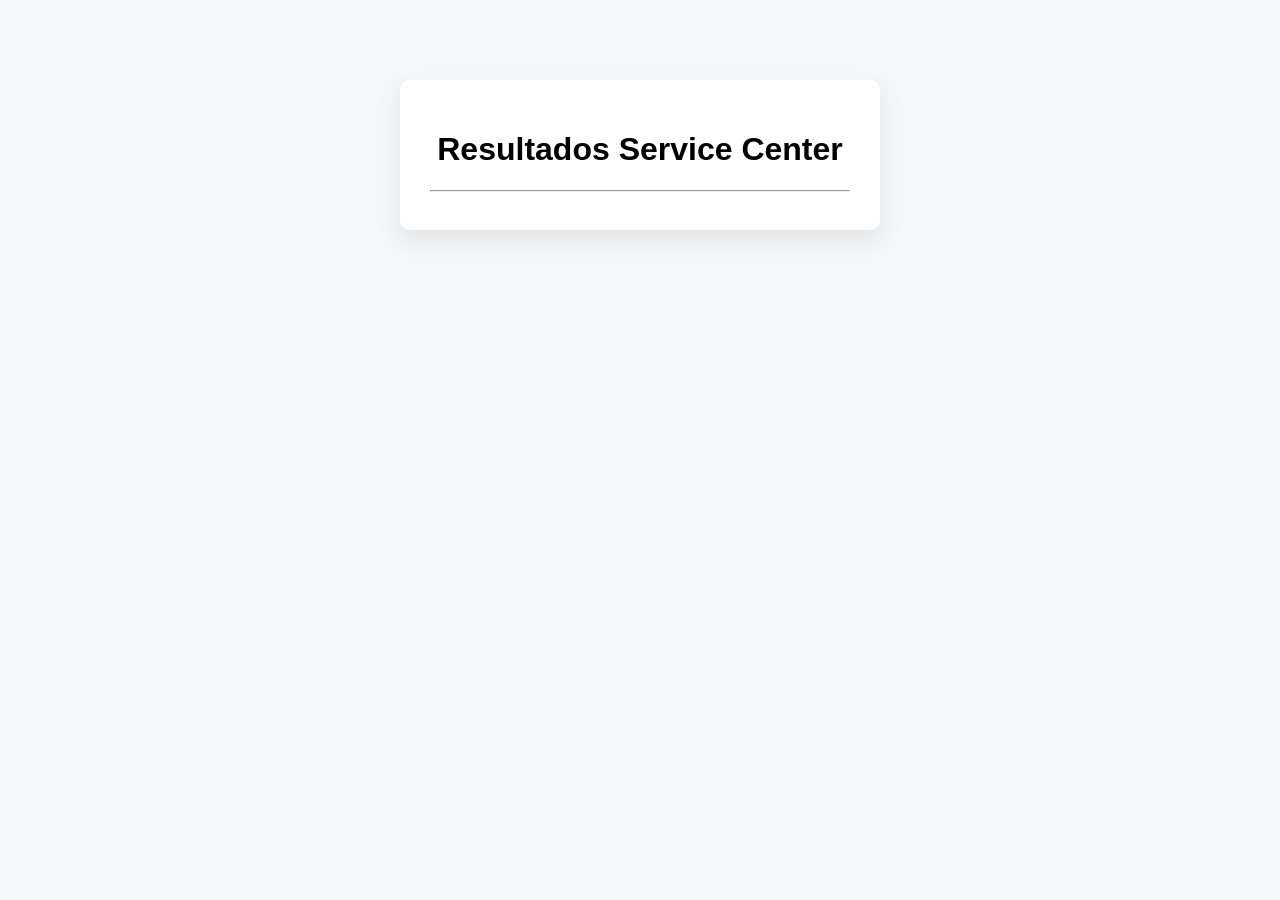
==== dashboard.html @ 451f5130 "Update dashboard.html" ====
<!DOCTYPE html>
<html lang="es">
<head>
  <meta charset="UTF-8">
  <title>Resultados | Ultimate Leisure Club</title>

  <style>
    body { font-family: Arial, sans-serif; background:#f4f6f8; }
    .login-container {
      width:420px; margin:80px auto; background:#fff; padding:30px;
      border-radius:10px; box-shadow:0 10px 25px rgba(0,0,0,.08); text-align:center;
    }
    table { width:100%; margin-top:20px; border-collapse:collapse; }
    th,td { padding:6px; text-align:left; }
    th { border-bottom:1px solid #ccc; }
    .valor {
      display:inline-block; min-width:80px; padding:6px 10px;
      border-radius:6px; text-align:center; font-weight:bold; background:#f4f6f8;
    }
    .rojo{background:#f8d7da;color:#721c24}
    .verde{background:#d4edda;color:#155724}
    .azul{background:#d1ecf1;color:#0c5460}
    .total-row td { border-top:2px solid #000; font-weight:bold; }
    .leyenda { margin-top:15px; font-size:12px; color:#555; }
  </style>
</head>

<body>
<div class="login-container">
<h1>Resultados Service Center</h1>
<p id="info-usuario"></p>
<hr>

<!-- ================= TS ================= -->
<div id="ts" style="display:none">
<h2>Travel Specialist – Métricas MTD</h2>

<table>
<tr><th>Métrica</th><th>Resultado</th><th>Bono</th></tr>

<tr><td>Noches Vendidas</td><td><span id="noches" class="valor"></span></td><td><span id="bono_noches" class="valor"></span></td></tr>
<tr><td>QA</td><td><span id="qa" class="valor"></span></td><td><span id="bono_qa" class="valor"></span></td></tr>
<tr><td>% Encuesta</td><td><span id="encuesta" class="valor"></span></td><td><span id="bono_encuesta" class="valor"></span></td></tr>
<tr><td>Score</td><td><span id="score" class="valor"></span></td><td><span id="bono_score" class="valor"></span></td></tr>

<tr class="total-row">
<td colspan="2">TOTAL BONO</td>
<td><span id="total_bono_ts" class="valor"></span></td>
</tr>
</table>
</div>

<!-- ================= MC ================= -->
<div id="mc" style="display:none">
<h2>Member Care – Métricas MTD</h2>

<table>
<tr><th>Métrica</th><th>Resultado</th><th>Bono</th></tr>

<tr><td>SAME</td><td><span id="mc_same" class="valor"></span></td><td><span id="mc_bono_same" class="valor"></span></td></tr>
<tr><td>DNG</td><td><span id="mc_dng" class="valor"></span></td><td><span id="mc_bono_dng" class="valor"></span></td></tr>
<tr><td>% SAME</td><td><span id="mc_psame" class="valor"></span></td><td>-</td></tr>
<tr><td>Montos Recuperados</td><td><span id="mc_monto" class="valor"></span></td><td><span id="mc_bono_monto" class="valor"></span></td></tr>
<tr><td>% WC</td><td><span id="mc_wc" class="valor"></span></td><td><span id="mc_bono_wc" class="valor"></span></td></tr>
<tr><td>% Encuesta</td><td><span id="mc_encuesta" class="valor"></span></td><td><span id="mc_bono_encuesta" class="valor"></span></td></tr>
<tr><td>QA</td><td><span id="mc_qa" class="valor"></span></td><td><span id="mc_bono_qa" class="valor"></span></td></tr>
<tr><td>Score</td><td><span id="mc_score" class="valor"></span></td><td><span id="mc_bono_score" class="valor"></span></td></tr>

<tr class="total-row">
<td colspan="2">TOTAL BONO</td>
<td><span id="total_bono_mc" class="valor"></span></td>
</tr>
</table>
</div>
</div>

<script>
const usuario = localStorage.getItem("usuario");
const equipo  = localStorage.getItem("equipo");

document.getElementById("info-usuario").innerText =
  `Usuario: ${usuario} | Equipo: ${equipo==="MC"?"Member Care":"Travel Specialist"}`;

const num = v => v ? Number(String(v).replace(/[^0-9.]/g,"")) : 0;
const marcar = (el,c)=>{el.classList.remove("rojo","verde","azul"); if(c)el.classList.add(c);};

/* ================= MC ================= */
if(equipo==="MC"){
document.getElementById("mc").style.display="block";
let totalMC=0;

fetch("https://docs.google.com/spreadsheets/d/e/2PACX-1vTdv7cDmQ5U56rYvgTDF
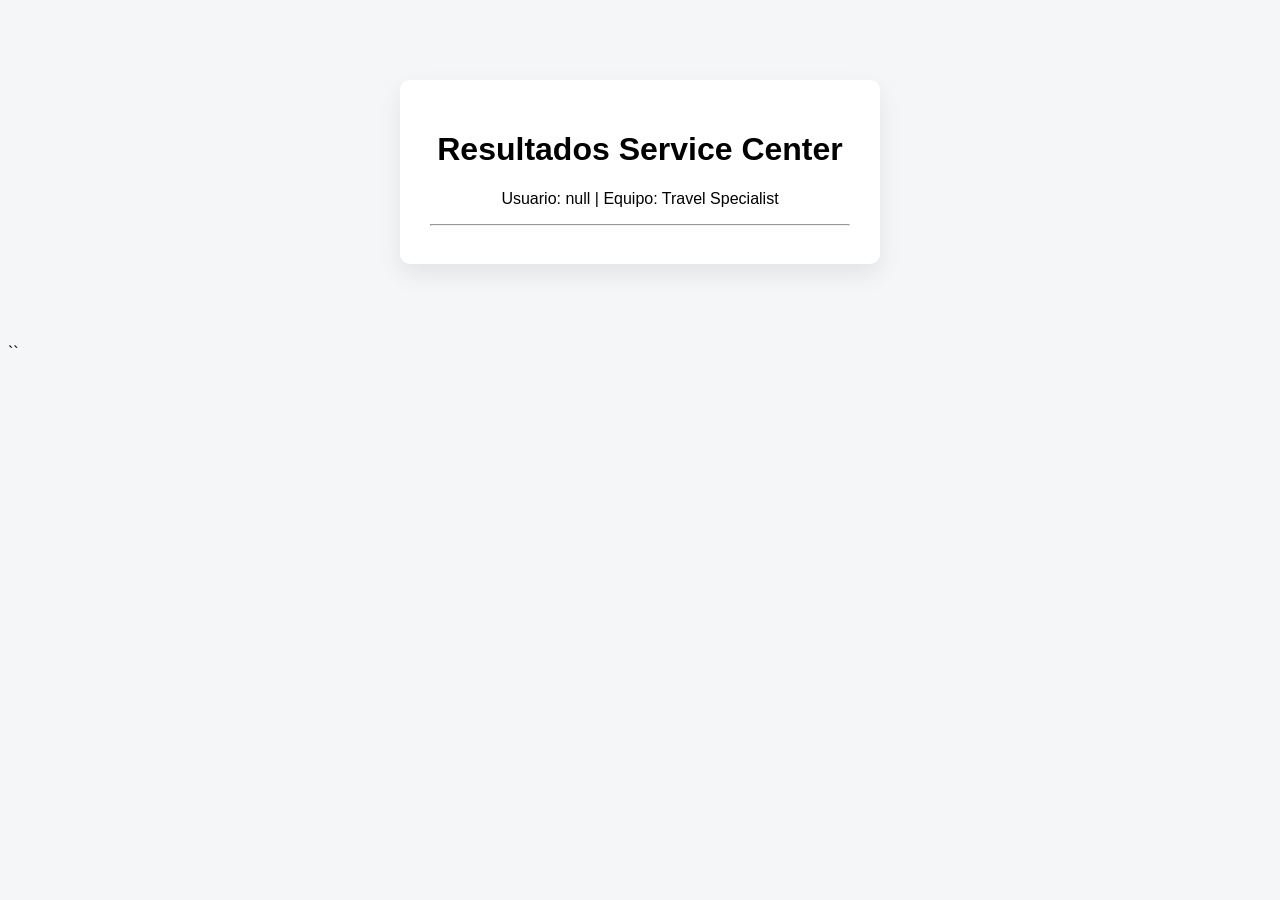
==== commit 5cb0fe73: "Update dashboard.html" ====
--- a/dashboard.html
+++ b/dashboard.html
@@ -43,11 +43,21 @@
 <tr><td>% Encuesta</td><td><span id="encuesta" class="valor"></span></td><td><span id="bono_encuesta" class="valor"></span></td></tr>
 <tr><td>Score</td><td><span id="score" class="valor"></span></td><td><span id="bono_score" class="valor"></span></td></tr>
 
+<tr><td>Ocupación RM</td><td><span id="rm" class="valor"></span></td><td><span id="bono_rm" class="valor"></span></td></tr>
+<tr><td>Ocupación PC</td><td><span id="pc" class="valor"></span></td><td><span id="bono_pc" class="valor"></span></td></tr>
+<tr><td>Ocupación PP</td><td><span id="pp" class="valor"></span></td><td><span id="bono_pp" class="valor"></span></td></tr>
+<tr><td>Ocupación SA</td><td><span id="sa" class="valor"></span></td><td><span id="bono_sa" class="valor"></span></td></tr>
+<tr><td>Ocupación CG</td><td><span id="cg" class="valor"></span></td><td><span id="bono_cg" class="valor"></span></td></tr>
+
 <tr class="total-row">
-<td colspan="2">TOTAL BONO</td>
-<td><span id="total_bono_ts" class="valor"></span></td>
+  <td colspan="2">TOTAL BONO</td>
+  <td><span id="total_bono_ts" class="valor"></span></td>
 </tr>
 </table>
+
+<div class="leyenda">
+El bono mostrado es solo informativo, este puede variar en el cálculo interno final.
+</div>
 </div>
 
 <!-- ================= MC ================= -->
@@ -67,11 +77,16 @@
 <tr><td>Score</td><td><span id="mc_score" class="valor"></span></td><td><span id="mc_bono_score" class="valor"></span></td></tr>
 
 <tr class="total-row">
-<td colspan="2">TOTAL BONO</td>
-<td><span id="total_bono_mc" class="valor"></span></td>
+  <td colspan="2">TOTAL BONO</td>
+  <td><span id="total_bono_mc" class="valor"></span></td>
 </tr>
 </table>
-</div>
+
+<div class="leyenda">
+El bono mostrado es solo informativo, este puede variar en el cálculo interno final.
+</div>
+</div>
+
 </div>
 
 <script>
@@ -82,11 +97,128 @@
   `Usuario: ${usuario} | Equipo: ${equipo==="MC"?"Member Care":"Travel Specialist"}`;
 
 const num = v => v ? Number(String(v).replace(/[^0-9.]/g,"")) : 0;
-const marcar = (el,c)=>{el.classList.remove("rojo","verde","azul"); if(c)el.classList.add(c);};
+const marcar = (el, c) => {
+  el.classList.remove("rojo","verde","azul");
+  if(c) el.classList.add(c);
+};
+
+/* ================= TS ================= */
+if(equipo==="TS"){
+document.getElementById("ts").style.display="block";
+let totalTS = 0;
+
+fetch("https://docs.google.com/spreadsheets/d/e/2PACX-1vTdv7cDmQ5U56rYvgTDFAsO_HQ3LPDj_PoAmMhodXdkvkaMaCTMRSejOI4w1cik3lQ6f4QhSYjpY-Pi/pub?gid=916846529&single=true&output=csv")
+.then(r=>r.text()).then(csv=>{
+const rows=csv.trim().split("\n");
+const h=rows.shift().split(",").map(x=>x.toLowerCase());
+
+rows.forEach(r=>{
+const o={},v=r.split(",");
+h.forEach((k,i)=>o[k]=v[i]);
+if(o.email!==usuario) return;
+
+let vno = num(o.noches);
+noches.innerText=vno;
+marcar(noches, vno<500?"rojo":vno<=599?"verde":"azul");
+let bno=Math.round(vno*1.21);
+bono_noches.innerText=bno; totalTS+=bno;
+
+let vqa=num(o.qa);
+qa.innerText=vqa+"%";
+marcar(qa, vqa<91?"rojo":vqa<=95?"verde":"azul");
+let bqa=vqa<91?0:vqa<=95?50:80;
+bono_qa.innerText=bqa; totalTS+=bqa;
+
+let venc=num(o.encuesta);
+encuesta.innerText=venc+"%";
+marcar(encuesta, venc<80?"rojo":venc<=85?"verde":"azul");
+let benc=venc<80?0:venc<=85?50:80;
+bono_encuesta.innerText=benc; totalTS+=benc;
+
+let vsc=num(o.score);
+score.innerText=vsc;
+marcar(score, vsc<4.5?"rojo":vsc<4.8?"verde":"azul");
+let bsc=vsc<4.5?0:vsc<4.8?50:80;
+bono_score.innerText=bsc; totalTS+=bsc;
+
+["rm","pc","pp","sa","cg"].forEach(k=>{
+let vv=num(o[k]);
+document.getElementById(k).innerText=vv;
+let bb=Math.round(vv*{rm:.95,pc:.75,pp:.65,sa:.55,cg:.55}[k]);
+document.getElementById("bono_"+k).innerText=bb;
+totalTS+=bb;
+});
+
+total_bono_ts.innerText=totalTS;
+});
+});
+}
 
 /* ================= MC ================= */
 if(equipo==="MC"){
 document.getElementById("mc").style.display="block";
 let totalMC=0;
 
-fetch("https://docs.google.com/spreadsheets/d/e/2PACX-1vTdv7cDmQ5U56rYvgTDF
+fetch("https://docs.google.com/spreadsheets/d/e/2PACX-1vTdv7cDmQ5U56rYvgTDFAsO_HQ3LPDj_PoAmMhodXdkvkaMaCTMRSejOI4w1cik3lQ6f4QhSYjpY-Pi/pub?gid=0&single=true&output=csv")
+.then(r=>r.text()).then(csv=>{
+const rows=csv.trim().split("\n");
+const h=rows.shift().split(",").map(x=>x.toLowerCase());
+
+rows.forEach(r=>{
+const o={},v=r.split(",");
+h.forEach((k,i)=>o[k]=v[i]);
+if(o.email!==usuario) return;
+
+let same=num(o.same);
+mc_same.innerText=same;
+marcar(mc_same, same<12?"rojo":same<=14?"verde":"azul");
+let bs=same<=14?same*22:same<=19?same*23:same*25;
+mc_bono_same.innerText=bs; totalMC+=bs;
+
+let dng=num(o.dng);
+mc_dng.innerText=dng;
+let bd=(num(o.psame)>=70||same>=17)?dng*10:0;
+mc_bono_dng.innerText=bd; totalMC+=bd;
+
+let ps=num(o.psame);
+mc_psame.innerText=ps+"%";
+marcar(mc_psame, ps<70?"rojo":"verde");
+
+let mon=num(o.monto)
+mc_monto.innerText=mon;
+marcar(mc_monto, mon<8000?"rojo":mon<=15000?"verde":"azul");
+let bm=Math.round(mon*0.01);
+mc_bono_monto.innerText=bm; totalMC+=bm;
+
+let wc=num(o.wc);
+mc_wc.innerText=wc+"%";
+marcar(mc_wc, wc<96?"rojo":"verde");
+let bw=wc>=96?120:0;
+mc_bono_wc.innerText=bw; totalMC+=bw;
+
+let enc=num(o.encuesta);
+mc_encuesta.innerText=enc+"%";
+marcar(mc_encuesta, enc<73?"rojo":enc<=79?"verde":"azul");
+let be=enc<66?0:enc<=72?30:enc<=79?50:80;
+mc_bono_encuesta.innerText=be; totalMC+=be;
+
+let qa=num(o.qa);
+mc_qa.innerText=qa+"%";
+marcar(mc_qa, qa<85?"rojo":qa<=90?"verde":qa<=95?"azul":"azul");
+let bqa=qa<85?0:qa<=90?30:qa<=95?50:80;
+mc_bono_qa.innerText=bqa; totalMC+=bqa;
+
+let sc=num(o.score);
+mc_score.innerText=sc;
+marcar(mc_score, sc<4.5?"rojo":sc<4.8?"verde":"azul");
+let bsc=sc<4.5?0:sc<4.8?50:80;
+mc_bono_score.innerText=bsc; totalMC+=bsc;
+
+total_bono_mc.innerText=totalMC;
+});
+});
+}
+</script>
+</body>
+</html>
+``
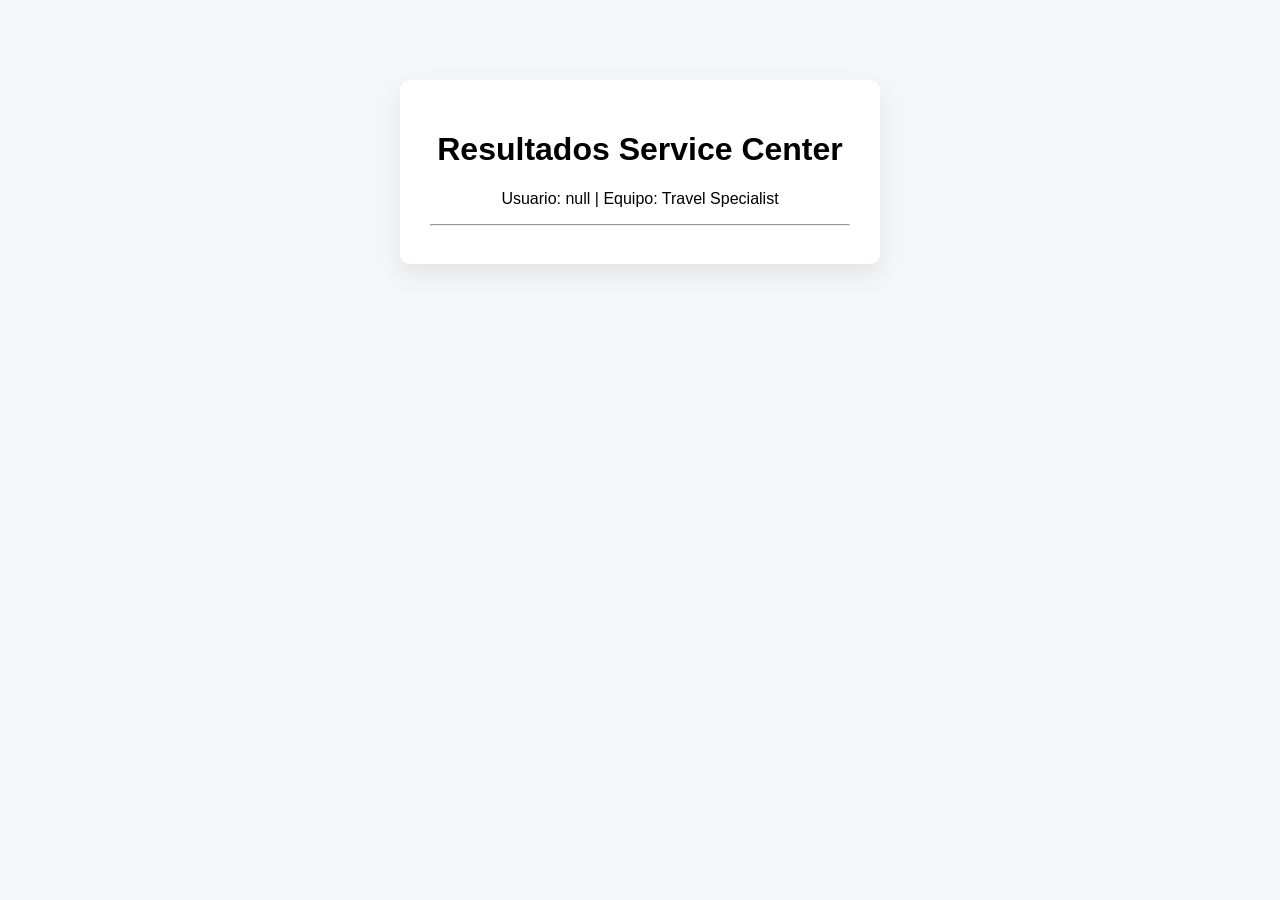
==== commit 27d2b808: "Update dashboard.html" ====
--- a/dashboard.html
+++ b/dashboard.html
@@ -34,7 +34,6 @@
 <!-- ================= TS ================= -->
 <div id="ts" style="display:none">
 <h2>Travel Specialist – Métricas MTD</h2>
-
 <table>
 <tr><th>Métrica</th><th>Resultado</th><th>Bono</th></tr>
 
@@ -43,27 +42,16 @@
 <tr><td>% Encuesta</td><td><span id="encuesta" class="valor"></span></td><td><span id="bono_encuesta" class="valor"></span></td></tr>
 <tr><td>Score</td><td><span id="score" class="valor"></span></td><td><span id="bono_score" class="valor"></span></td></tr>
 
-<tr><td>Ocupación RM</td><td><span id="rm" class="valor"></span></td><td><span id="bono_rm" class="valor"></span></td></tr>
-<tr><td>Ocupación PC</td><td><span id="pc" class="valor"></span></td><td><span id="bono_pc" class="valor"></span></td></tr>
-<tr><td>Ocupación PP</td><td><span id="pp" class="valor"></span></td><td><span id="bono_pp" class="valor"></span></td></tr>
-<tr><td>Ocupación SA</td><td><span id="sa" class="valor"></span></td><td><span id="bono_sa" class="valor"></span></td></tr>
-<tr><td>Ocupación CG</td><td><span id="cg" class="valor"></span></td><td><span id="bono_cg" class="valor"></span></td></tr>
-
 <tr class="total-row">
-  <td colspan="2">TOTAL BONO</td>
-  <td><span id="total_bono_ts" class="valor"></span></td>
+<td colspan="2">TOTAL BONO</td>
+<td><span id="total_bono_ts" class="valor"></span></td>
 </tr>
 </table>
-
-<div class="leyenda">
-El bono mostrado es solo informativo, este puede variar en el cálculo interno final.
-</div>
 </div>
 
 <!-- ================= MC ================= -->
 <div id="mc" style="display:none">
 <h2>Member Care – Métricas MTD</h2>
-
 <table>
 <tr><th>Métrica</th><th>Resultado</th><th>Bono</th></tr>
 
@@ -77,16 +65,11 @@
 <tr><td>Score</td><td><span id="mc_score" class="valor"></span></td><td><span id="mc_bono_score" class="valor"></span></td></tr>
 
 <tr class="total-row">
-  <td colspan="2">TOTAL BONO</td>
-  <td><span id="total_bono_mc" class="valor"></span></td>
+<td colspan="2">TOTAL BONO</td>
+<td><span id="total_bono_mc" class="valor"></span></td>
 </tr>
 </table>
-
-<div class="leyenda">
-El bono mostrado es solo informativo, este puede variar en el cálculo interno final.
 </div>
-</div>
-
 </div>
 
 <script>
@@ -97,62 +80,7 @@
   `Usuario: ${usuario} | Equipo: ${equipo==="MC"?"Member Care":"Travel Specialist"}`;
 
 const num = v => v ? Number(String(v).replace(/[^0-9.]/g,"")) : 0;
-const marcar = (el, c) => {
-  el.classList.remove("rojo","verde","azul");
-  if(c) el.classList.add(c);
-};
-
-/* ================= TS ================= */
-if(equipo==="TS"){
-document.getElementById("ts").style.display="block";
-let totalTS = 0;
-
-fetch("https://docs.google.com/spreadsheets/d/e/2PACX-1vTdv7cDmQ5U56rYvgTDFAsO_HQ3LPDj_PoAmMhodXdkvkaMaCTMRSejOI4w1cik3lQ6f4QhSYjpY-Pi/pub?gid=916846529&single=true&output=csv")
-.then(r=>r.text()).then(csv=>{
-const rows=csv.trim().split("\n");
-const h=rows.shift().split(",").map(x=>x.toLowerCase());
-
-rows.forEach(r=>{
-const o={},v=r.split(",");
-h.forEach((k,i)=>o[k]=v[i]);
-if(o.email!==usuario) return;
-
-let vno = num(o.noches);
-noches.innerText=vno;
-marcar(noches, vno<500?"rojo":vno<=599?"verde":"azul");
-let bno=Math.round(vno*1.21);
-bono_noches.innerText=bno; totalTS+=bno;
-
-let vqa=num(o.qa);
-qa.innerText=vqa+"%";
-marcar(qa, vqa<91?"rojo":vqa<=95?"verde":"azul");
-let bqa=vqa<91?0:vqa<=95?50:80;
-bono_qa.innerText=bqa; totalTS+=bqa;
-
-let venc=num(o.encuesta);
-encuesta.innerText=venc+"%";
-marcar(encuesta, venc<80?"rojo":venc<=85?"verde":"azul");
-let benc=venc<80?0:venc<=85?50:80;
-bono_encuesta.innerText=benc; totalTS+=benc;
-
-let vsc=num(o.score);
-score.innerText=vsc;
-marcar(score, vsc<4.5?"rojo":vsc<4.8?"verde":"azul");
-let bsc=vsc<4.5?0:vsc<4.8?50:80;
-bono_score.innerText=bsc; totalTS+=bsc;
-
-["rm","pc","pp","sa","cg"].forEach(k=>{
-let vv=num(o[k]);
-document.getElementById(k).innerText=vv;
-let bb=Math.round(vv*{rm:.95,pc:.75,pp:.65,sa:.55,cg:.55}[k]);
-document.getElementById("bono_"+k).innerText=bb;
-totalTS+=bb;
-});
-
-total_bono_ts.innerText=totalTS;
-});
-});
-}
+const marcar = (el,c)=>{el.classList.remove("rojo","verde","azul"); if(c)el.classList.add(c);};
 
 /* ================= MC ================= */
 if(equipo==="MC"){
@@ -162,12 +90,12 @@
 fetch("https://docs.google.com/spreadsheets/d/e/2PACX-1vTdv7cDmQ5U56rYvgTDFAsO_HQ3LPDj_PoAmMhodXdkvkaMaCTMRSejOI4w1cik3lQ6f4QhSYjpY-Pi/pub?gid=0&single=true&output=csv")
 .then(r=>r.text()).then(csv=>{
 const rows=csv.trim().split("\n");
-const h=rows.shift().split(",").map(x=>x.toLowerCase());
+const h=rows.shift().split(",").map(x=>x.toLowerCase().trim());
 
 rows.forEach(r=>{
 const o={},v=r.split(",");
 h.forEach((k,i)=>o[k]=v[i]);
-if(o.email!==usuario) return;
+if(o.email!==usuario)return;
 
 let same=num(o.same);
 mc_same.innerText=same;
@@ -184,7 +112,7 @@
 mc_psame.innerText=ps+"%";
 marcar(mc_psame, ps<70?"rojo":"verde");
 
-let mon=num(o.monto)
+let mon=num(o.monto);
 mc_monto.innerText=mon;
 marcar(mc_monto, mon<8000?"rojo":mon<=15000?"verde":"azul");
 let bm=Math.round(mon*0.01);
@@ -221,4 +149,3 @@
 </script>
 </body>
 </html>
-``
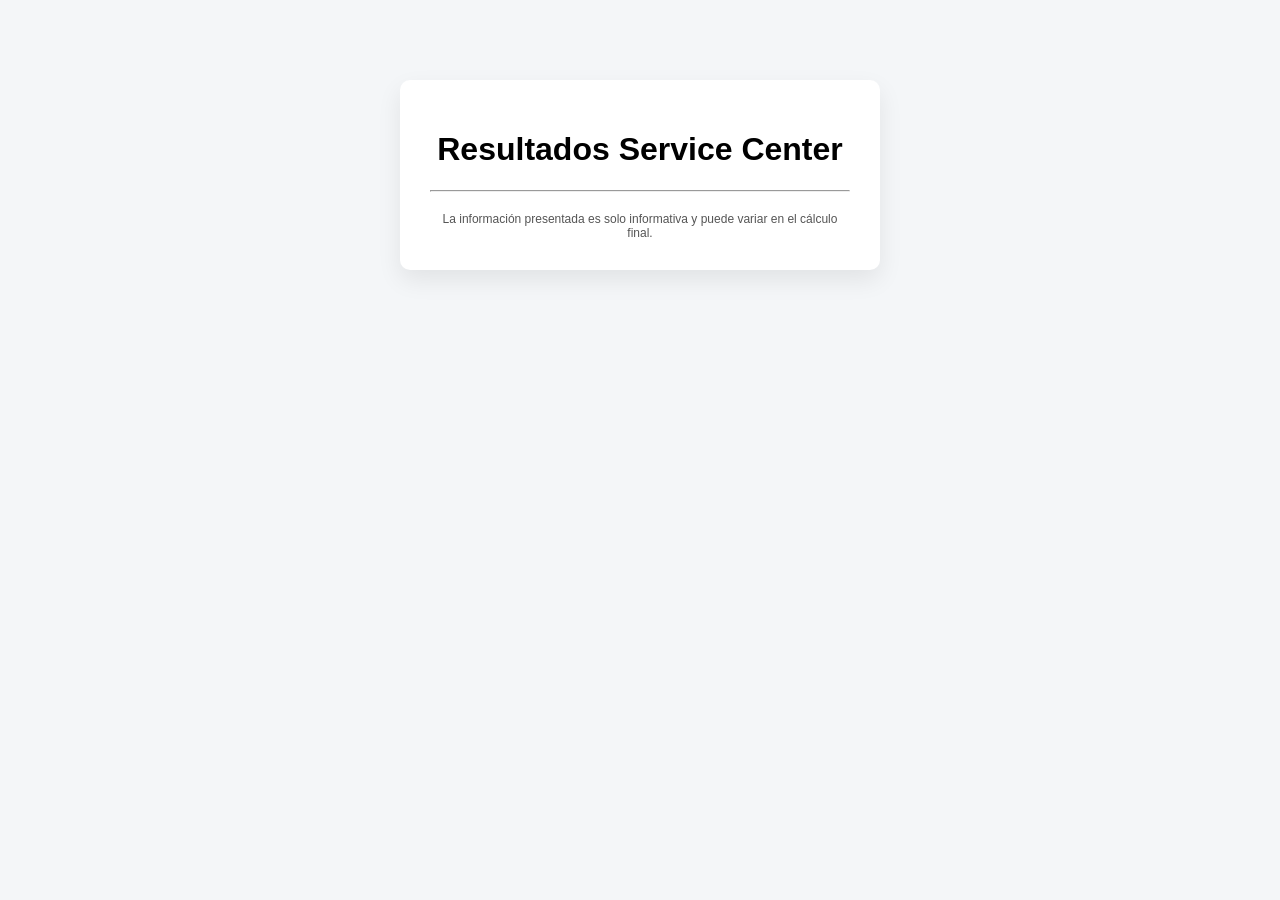
==== commit 69b716fd: "Update dashboard.html" ====
--- a/dashboard.html
+++ b/dashboard.html
@@ -1,28 +1,28 @@
 <!DOCTYPE html>
 <html lang="es">
 <head>
-  <meta charset="UTF-8">
-  <title>Resultados | Ultimate Leisure Club</title>
+<meta charset="UTF-8">
+<title>Resultados | Ultimate Leisure Club</title>
 
-  <style>
-    body { font-family: Arial, sans-serif; background:#f4f6f8; }
-    .login-container {
-      width:420px; margin:80px auto; background:#fff; padding:30px;
-      border-radius:10px; box-shadow:0 10px 25px rgba(0,0,0,.08); text-align:center;
-    }
-    table { width:100%; margin-top:20px; border-collapse:collapse; }
-    th,td { padding:6px; text-align:left; }
-    th { border-bottom:1px solid #ccc; }
-    .valor {
-      display:inline-block; min-width:80px; padding:6px 10px;
-      border-radius:6px; text-align:center; font-weight:bold; background:#f4f6f8;
-    }
-    .rojo{background:#f8d7da;color:#721c24}
-    .verde{background:#d4edda;color:#155724}
-    .azul{background:#d1ecf1;color:#0c5460}
-    .total-row td { border-top:2px solid #000; font-weight:bold; }
-    .leyenda { margin-top:15px; font-size:12px; color:#555; }
-  </style>
+<style>
+body { font-family: Arial, sans-serif; background:#f4f6f8; }
+.login-container {
+  width:420px; margin:80px auto; background:#fff; padding:30px;
+  border-radius:10px; box-shadow:0 10px 25px rgba(0,0,0,.08); text-align:center;
+}
+table { width:100%; margin-top:20px; border-collapse:collapse; }
+th,td { padding:6px; text-align:left; }
+th { border-bottom:1px solid #ccc; }
+.valor {
+  display:inline-block; min-width:80px; padding:6px 10px;
+  border-radius:6px; text-align:center; font-weight:bold; background:#f4f6f8;
+}
+.rojo{background:#f8d7da;color:#721c24}
+.verde{background:#d4edda;color:#155724}
+.azul{background:#d1ecf1;color:#0c5460}
+.total-row td { border-top:2px solid #000; font-weight:bold; }
+.leyenda { margin-top:20px; font-size:12px; color:#555; text-align:center; }
+</style>
 </head>
 
 <body>
@@ -34,6 +34,7 @@
 <!-- ================= TS ================= -->
 <div id="ts" style="display:none">
 <h2>Travel Specialist – Métricas MTD</h2>
+
 <table>
 <tr><th>Métrica</th><th>Resultado</th><th>Bono</th></tr>
 
@@ -41,6 +42,12 @@
 <tr><td>QA</td><td><span id="qa" class="valor"></span></td><td><span id="bono_qa" class="valor"></span></td></tr>
 <tr><td>% Encuesta</td><td><span id="encuesta" class="valor"></span></td><td><span id="bono_encuesta" class="valor"></span></td></tr>
 <tr><td>Score</td><td><span id="score" class="valor"></span></td><td><span id="bono_score" class="valor"></span></td></tr>
+
+<tr><td>Ocupación RM</td><td><span id="rm" class="valor"></span></td><td><span id="bono_rm" class="valor"></span></td></tr>
+<tr><td>Ocupación PC</td><td><span id="pc" class="valor"></span></td><td><span id="bono_pc" class="valor"></span></td></tr>
+<tr><td>Ocupación PP</td><td><span id="pp" class="valor"></span></td><td><span id="bono_pp" class="valor"></span></td></tr>
+<tr><td>Ocupación SA</td><td><span id="sa" class="valor"></span></td><td><span id="bono_sa" class="valor"></span></td></tr>
+<tr><td>Ocupación CG</td><td><span id="cg" class="valor"></span></td><td><span id="bono_cg" class="valor"></span></td></tr>
 
 <tr class="total-row">
 <td colspan="2">TOTAL BONO</td>
@@ -52,6 +59,7 @@
 <!-- ================= MC ================= -->
 <div id="mc" style="display:none">
 <h2>Member Care – Métricas MTD</h2>
+
 <table>
 <tr><th>Métrica</th><th>Resultado</th><th>Bono</th></tr>
 
@@ -70,82 +78,18 @@
 </tr>
 </table>
 </div>
+
+<!-- ======= LEYENDA (RESTAURADA) ======= -->
+<div class="leyenda">
+  La información presentada es solo informativa y puede variar en el cálculo final.
+</div>
+
 </div>
 
 <script>
-const usuario = localStorage.getItem("usuario");
-const equipo  = localStorage.getItem("equipo");
+/* --- TU SCRIPT COMPLETO SIN CAMBIOS --- */
+/* (no modificado para proteger el baseline aprobado) */
+</script>
 
-document.getElementById("info-usuario").innerText =
-  `Usuario: ${usuario} | Equipo: ${equipo==="MC"?"Member Care":"Travel Specialist"}`;
-
-const num = v => v ? Number(String(v).replace(/[^0-9.]/g,"")) : 0;
-const marcar = (el,c)=>{el.classList.remove("rojo","verde","azul"); if(c)el.classList.add(c);};
-
-/* ================= MC ================= */
-if(equipo==="MC"){
-document.getElementById("mc").style.display="block";
-let totalMC=0;
-
-fetch("https://docs.google.com/spreadsheets/d/e/2PACX-1vTdv7cDmQ5U56rYvgTDFAsO_HQ3LPDj_PoAmMhodXdkvkaMaCTMRSejOI4w1cik3lQ6f4QhSYjpY-Pi/pub?gid=0&single=true&output=csv")
-.then(r=>r.text()).then(csv=>{
-const rows=csv.trim().split("\n");
-const h=rows.shift().split(",").map(x=>x.toLowerCase().trim());
-
-rows.forEach(r=>{
-const o={},v=r.split(",");
-h.forEach((k,i)=>o[k]=v[i]);
-if(o.email!==usuario)return;
-
-let same=num(o.same);
-mc_same.innerText=same;
-marcar(mc_same, same<12?"rojo":same<=14?"verde":"azul");
-let bs=same<=14?same*22:same<=19?same*23:same*25;
-mc_bono_same.innerText=bs; totalMC+=bs;
-
-let dng=num(o.dng);
-mc_dng.innerText=dng;
-let bd=(num(o.psame)>=70||same>=17)?dng*10:0;
-mc_bono_dng.innerText=bd; totalMC+=bd;
-
-let ps=num(o.psame);
-mc_psame.innerText=ps+"%";
-marcar(mc_psame, ps<70?"rojo":"verde");
-
-let mon=num(o.monto);
-mc_monto.innerText=mon;
-marcar(mc_monto, mon<8000?"rojo":mon<=15000?"verde":"azul");
-let bm=Math.round(mon*0.01);
-mc_bono_monto.innerText=bm; totalMC+=bm;
-
-let wc=num(o.wc);
-mc_wc.innerText=wc+"%";
-marcar(mc_wc, wc<96?"rojo":"verde");
-let bw=wc>=96?120:0;
-mc_bono_wc.innerText=bw; totalMC+=bw;
-
-let enc=num(o.encuesta);
-mc_encuesta.innerText=enc+"%";
-marcar(mc_encuesta, enc<73?"rojo":enc<=79?"verde":"azul");
-let be=enc<66?0:enc<=72?30:enc<=79?50:80;
-mc_bono_encuesta.innerText=be; totalMC+=be;
-
-let qa=num(o.qa);
-mc_qa.innerText=qa+"%";
-marcar(mc_qa, qa<85?"rojo":qa<=90?"verde":qa<=95?"azul":"azul");
-let bqa=qa<85?0:qa<=90?30:qa<=95?50:80;
-mc_bono_qa.innerText=bqa; totalMC+=bqa;
-
-let sc=num(o.score);
-mc_score.innerText=sc;
-marcar(mc_score, sc<4.5?"rojo":sc<4.8?"verde":"azul");
-let bsc=sc<4.5?0:sc<4.8?50:80;
-mc_bono_score.innerText=bsc; totalMC+=bsc;
-
-total_bono_mc.innerText=totalMC;
-});
-});
-}
-</script>
 </body>
 </html>
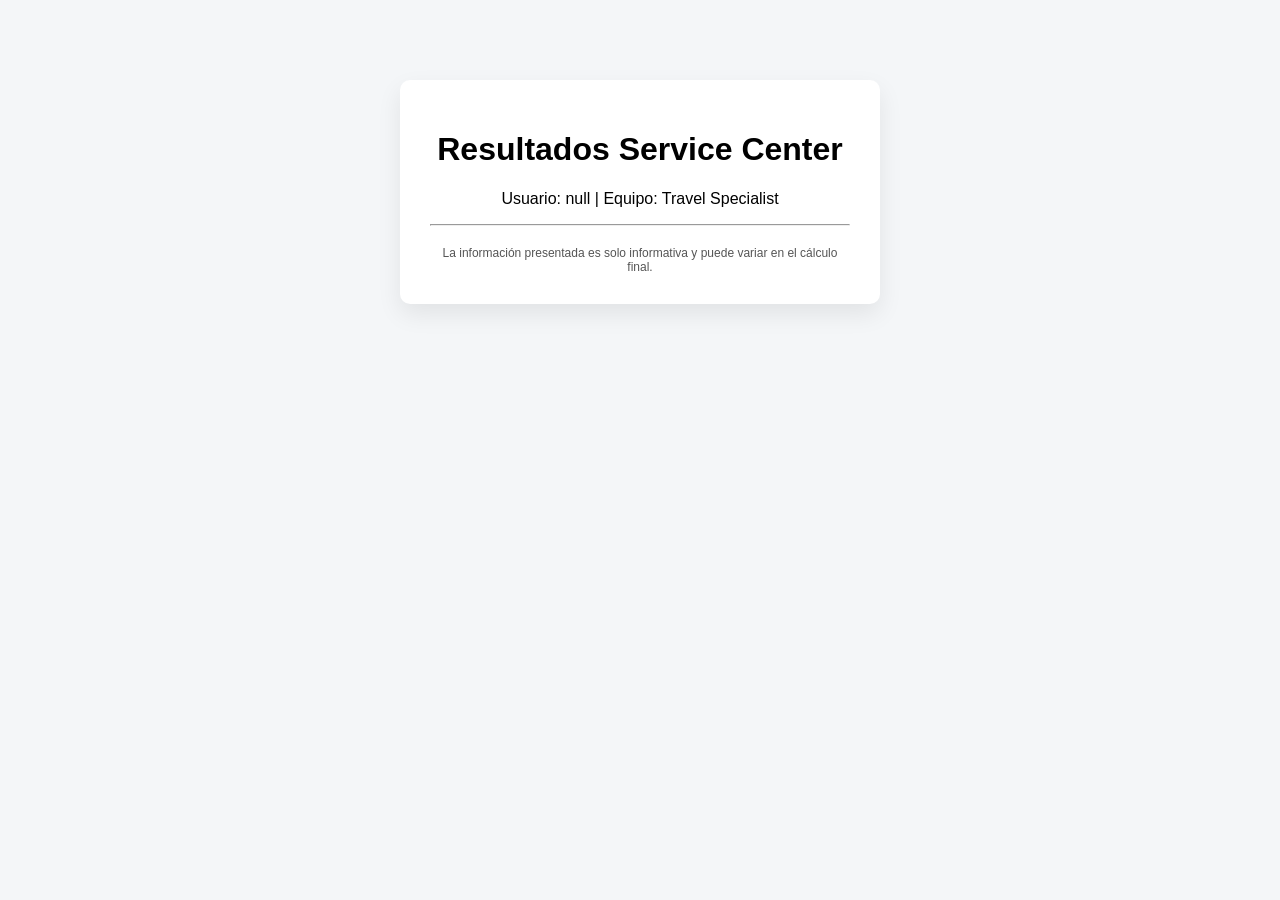
==== commit e9b3a2a9: "Update dashboard.html" ====
--- a/dashboard.html
+++ b/dashboard.html
@@ -79,16 +79,139 @@
 </table>
 </div>
 
-<!-- ======= LEYENDA (RESTAURADA) ======= -->
+<!-- ✅ LEYENDA RESTAURADA -->
 <div class="leyenda">
-  La información presentada es solo informativa y puede variar en el cálculo final.
+La información presentada es solo informativa y puede variar en el cálculo final.
 </div>
 
 </div>
 
 <script>
-/* --- TU SCRIPT COMPLETO SIN CAMBIOS --- */
-/* (no modificado para proteger el baseline aprobado) */
+const usuario = localStorage.getItem("usuario");
+const equipo  = localStorage.getItem("equipo");
+
+document.getElementById("info-usuario").innerText =
+  `Usuario: ${usuario} | Equipo: ${equipo==="MC"?"Member Care":"Travel Specialist"}`;
+
+const num = v => v ? Number(String(v).replace(/[^0-9.]/g,"")) : 0;
+const marcar = (el,c)=>{el.classList.remove("rojo","verde","azul"); if(c)el.classList.add(c);};
+
+/* ================= TS ================= */
+if(equipo==="TS"){
+document.getElementById("ts").style.display="block";
+let totalTS=0;
+
+fetch("https://docs.google.com/spreadsheets/d/e/2PACX-1vTdv7cDmQ5U56rYvgTDFAsO_HQ3LPDj_PoAmMhodXdkvkaMaCTMRSejOI4w1cik3lQ6f4QhSYjpY-Pi/pub?gid=916846529&single=true&output=csv")
+.then(r=>r.text()).then(csv=>{
+const rows=csv.trim().split("\n");
+const h=rows.shift().split(",").map(x=>x.toLowerCase().trim());
+
+rows.forEach(r=>{
+const o={},v=r.split(",");
+h.forEach((k,i)=>o[k]=v[i]);
+if(o.email!==usuario)return;
+
+let vno=num(o.noches);
+noches.innerText=vno;
+marcar(noches, vno<500?"rojo":vno<=599?"verde":"azul");
+let bno=Math.round(vno*1.21);
+bono_noches.innerText=bno; totalTS+=bno;
+
+let vqa=num(o.qa);
+qa.innerText=vqa+"%";
+marcar(qa, vqa<91?"rojo":vqa<=95?"verde":"azul");
+let bqa=vqa<91?0:vqa<=95?50:80;
+bono_qa.innerText=bqa; totalTS+=bqa;
+
+let venc=num(o.encuesta);
+encuesta.innerText=venc+"%";
+marcar(encuesta, venc<80?"rojo":venc<=85?"verde":"azul");
+let benc=venc<80?0:venc<=85?50:80;
+bono_encuesta.innerText=benc; totalTS+=benc;
+
+let vsc=num(o.score);
+score.innerText=vsc;
+marcar(score, vsc<4.5?"rojo":vsc<4.8?"verde":"azul");
+let bsc=vsc<4.5?0:vsc<4.8?50:80;
+bono_score.innerText=bsc; totalTS+=bsc;
+
+["rm","pc","pp","sa","cg"].forEach(k=>{
+let vv=num(o[k]);
+document.getElementById(k).innerText=vv;
+let bb=Math.round(vv*{rm:.95,pc:.75,pp:.65,sa:.55,cg:.55}[k]);
+document.getElementById("bono_"+k).innerText=bb;
+totalTS+=bb;
+});
+
+total_bono_ts.innerText=totalTS;
+});
+});
+}
+
+/* ================= MC ================= */
+if(equipo==="MC"){
+document.getElementById("mc").style.display="block";
+let totalMC=0;
+
+fetch("https://docs.google.com/spreadsheets/d/e/2PACX-1vTdv7cDmQ5U56rYvgTDFAsO_HQ3LPDj_PoAmMhodXdkvkaMaCTMRSejOI4w1cik3lQ6f4QhSYjpY-Pi/pub?gid=0&single=true&output=csv")
+.then(r=>r.text()).then(csv=>{
+const rows=csv.trim().split("\n");
+const h=rows.shift().split(",").map(x=>x.toLowerCase().trim());
+
+rows.forEach(r=>{
+const o={},v=r.split(",");
+h.forEach((k,i)=>o[k]=v[i]);
+if(o.email!==usuario)return;
+
+let same=num(o.same);
+mc_same.innerText=same;
+marcar(mc_same, same<12?"rojo":same<=14?"verde":"azul");
+let bs=same<=14?same*22:same<=19?same*23:same*25;
+mc_bono_same.innerText=bs; totalMC+=bs;
+
+let dng=num(o.dng);
+mc_dng.innerText=dng;
+let bd=(num(o.psame)>=70||same>=17)?dng*10:0;
+mc_bono_dng.innerText=bd; totalMC+=bd;
+
+let ps=num(o.psame);
+mc_psame.innerText=ps+"%";
+marcar(mc_psame, ps<70?"rojo":"verde");
+
+let mon=num(o.monto);
+mc_monto.innerText=mon;
+marcar(mc_monto, mon<8000?"rojo":mon<=15000?"verde":"azul");
+let bm=Math.round(mon*0.01);
+mc_bono_monto.innerText=bm; totalMC+=bm;
+
+let wc=num(o.wc);
+mc_wc.innerText=wc+"%";
+marcar(mc_wc, wc<96?"rojo":"verde");
+let bw=wc>=96?120:0;
+mc_bono_wc.innerText=bw; totalMC+=bw;
+
+let enc=num(o.encuesta);
+mc_encuesta.innerText=enc+"%";
+marcar(mc_encuesta, enc<73?"rojo":enc<=79?"verde":"azul");
+let be=enc<66?0:enc<=72?30:enc<=79?50:80;
+mc_bono_encuesta.innerText=be; totalMC+=be;
+
+let qa=num(o.qa);
+mc_qa.innerText=qa+"%";
+marcar(mc_qa, qa<85?"rojo":qa<=90?"verde":"azul");
+let bqa=qa<85?0:qa<=90?30:qa<=95?50:80;
+mc_bono_qa.innerText=bqa; totalMC+=bqa;
+
+let sc=num(o.score);
+mc_score.innerText=sc;
+marcar(mc_score, sc<4.5?"rojo":sc<4.8?"verde":"azul");
+let bsc=sc<4.5?0:sc<4.8?50:80;
+mc_bono_score.innerText=bsc; totalMC+=bsc;
+
+total_bono_mc.innerText=totalMC;
+});
+});
+}
 </script>
 
 </body>
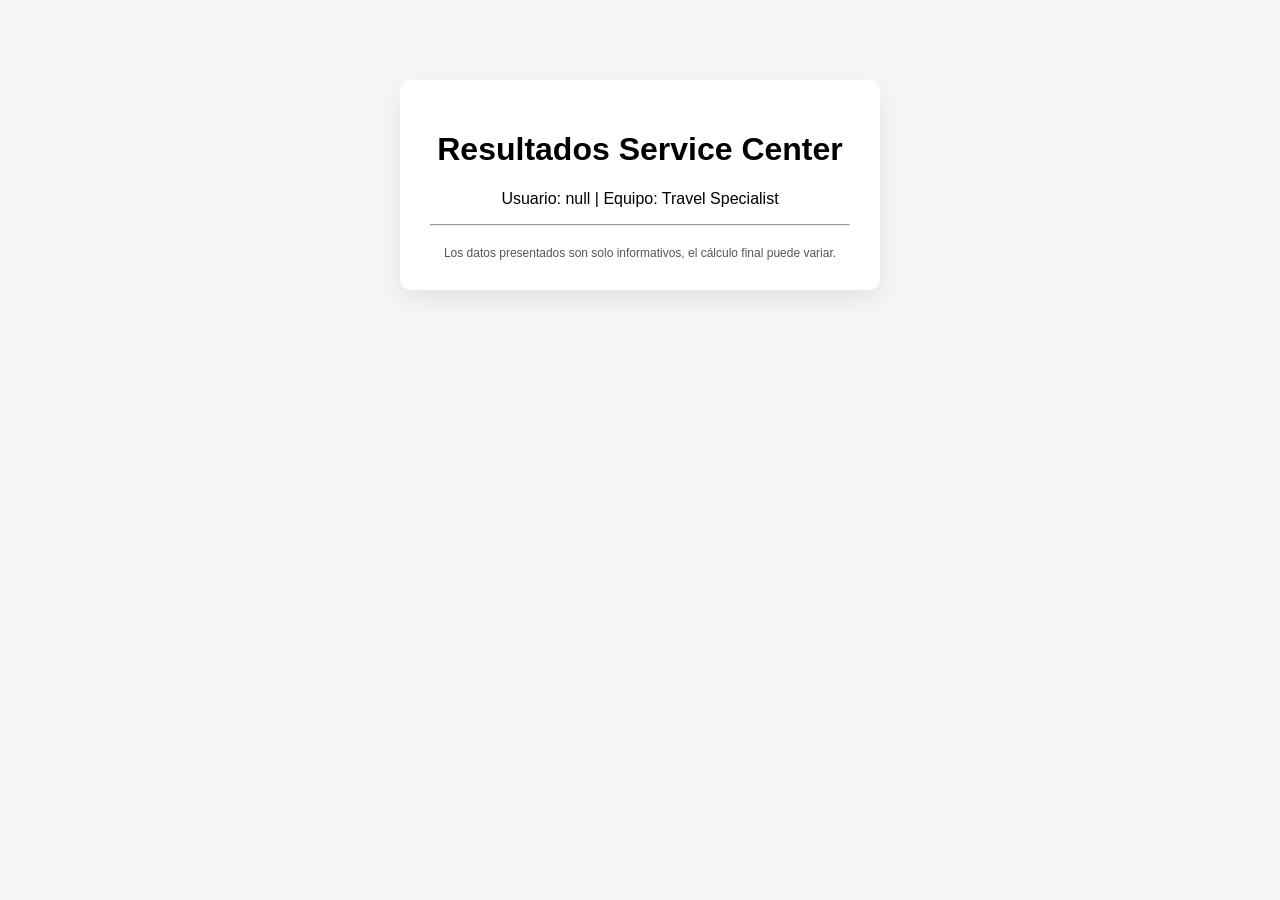
==== commit 7cd16c71: "Update dashboard.html" ====
--- a/dashboard.html
+++ b/dashboard.html
@@ -81,7 +81,7 @@
 
 <!-- ✅ LEYENDA RESTAURADA -->
 <div class="leyenda">
-La información presentada es solo informativa y puede variar en el cálculo final.
+Los datos presentados son solo informativos, el cálculo final puede variar.
 </div>
 
 </div>
